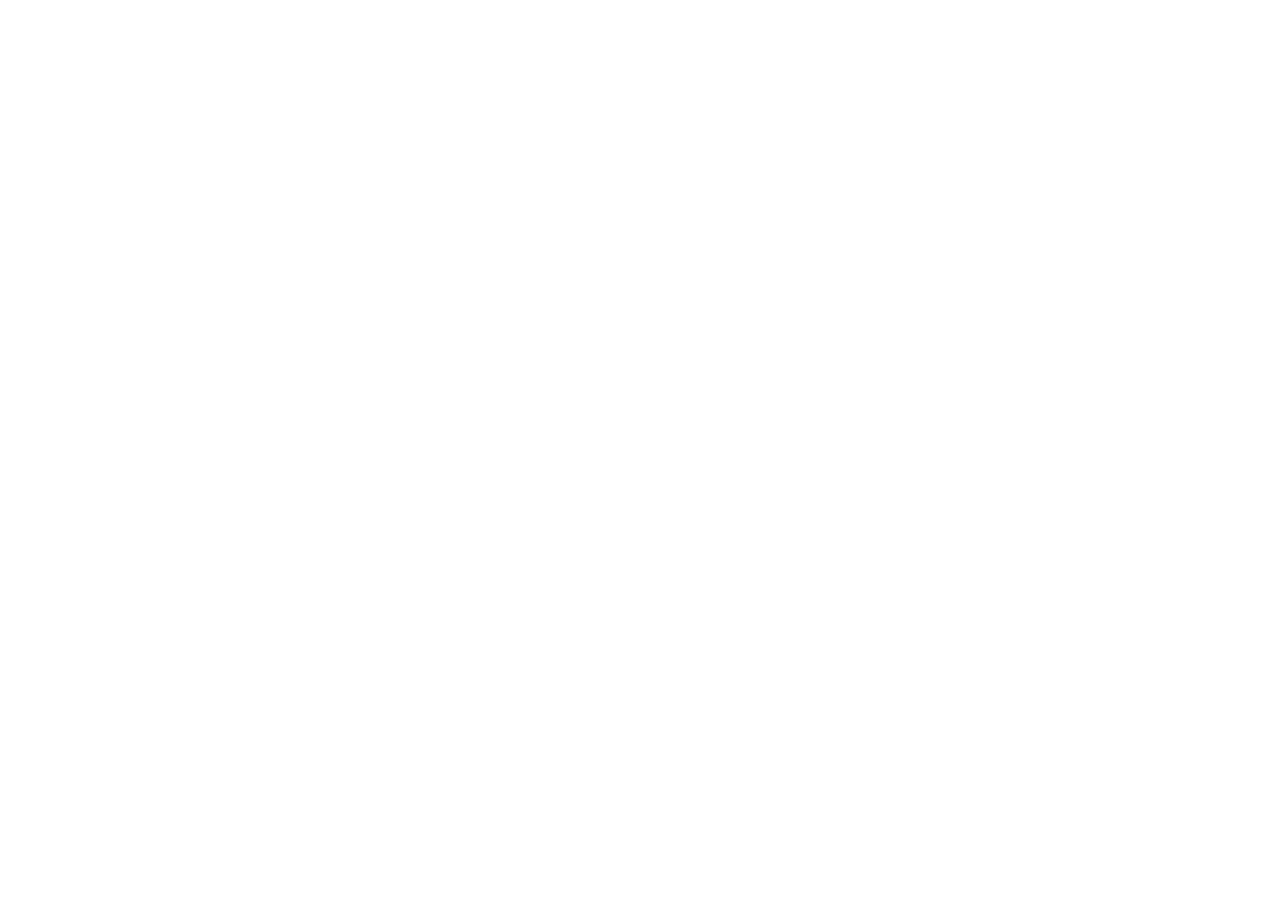
==== contact.html @ c44f1a9c "created html files" ====
<!DOCTYPE html>
<html lang="en">
<head>
    <meta charset="UTF-8">
    <meta name="viewport" content="width=device-width, initial-scale=1.0">
    <title>Document</title>
</head>
<body>
    
</body>
</html>
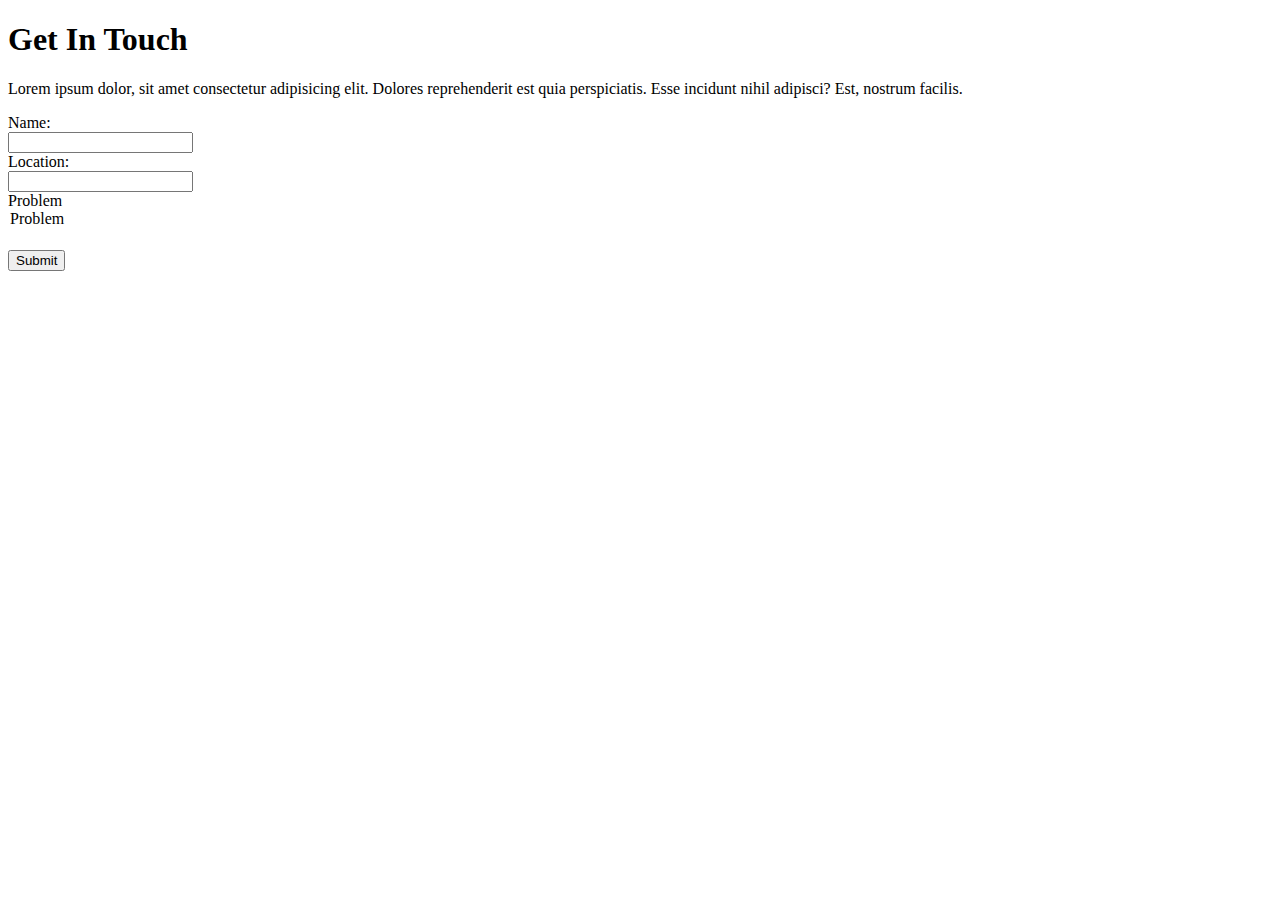
==== commit fde6dea0: "Update contact.html" ====
--- a/contact.html
+++ b/contact.html
@@ -1,11 +1,30 @@
 <!DOCTYPE html>
 <html lang="en">
-<head>
-    <meta charset="UTF-8">
-    <meta name="viewport" content="width=device-width, initial-scale=1.0">
+  <head>
+    <meta charset="UTF-8" />
+    <meta name="viewport" content="width=device-width, initial-scale=1.0" />
     <title>Document</title>
-</head>
-<body>
-    
-</body>
-</html>+  </head>
+  <body>
+    <h1>Get In Touch</h1>
+    <p>
+      Lorem ipsum dolor, sit amet consectetur adipisicing elit. Dolores
+      reprehenderit est quia perspiciatis. Esse incidunt nihil adipisci? Est,
+      nostrum facilis.
+    </p>
+    <!-- FORMS SECTION -->
+    <form action="">
+      <label for="frame">Name:</label><br />
+      <input type="text" /><br />
+      <label for="frame">Location:</label><br />
+      <input type="text" /><br />
+      <label for="frame">Problem</label><br />
+      <option value="Problem">Problem</option>
+      <option value="Robbe"></option>
+      <button type="button">Submit</button>
+    </form>
+  </body>
+
+  <!-- THIS IS THE FOOTER -->
+  <footer></footer>
+</html>
